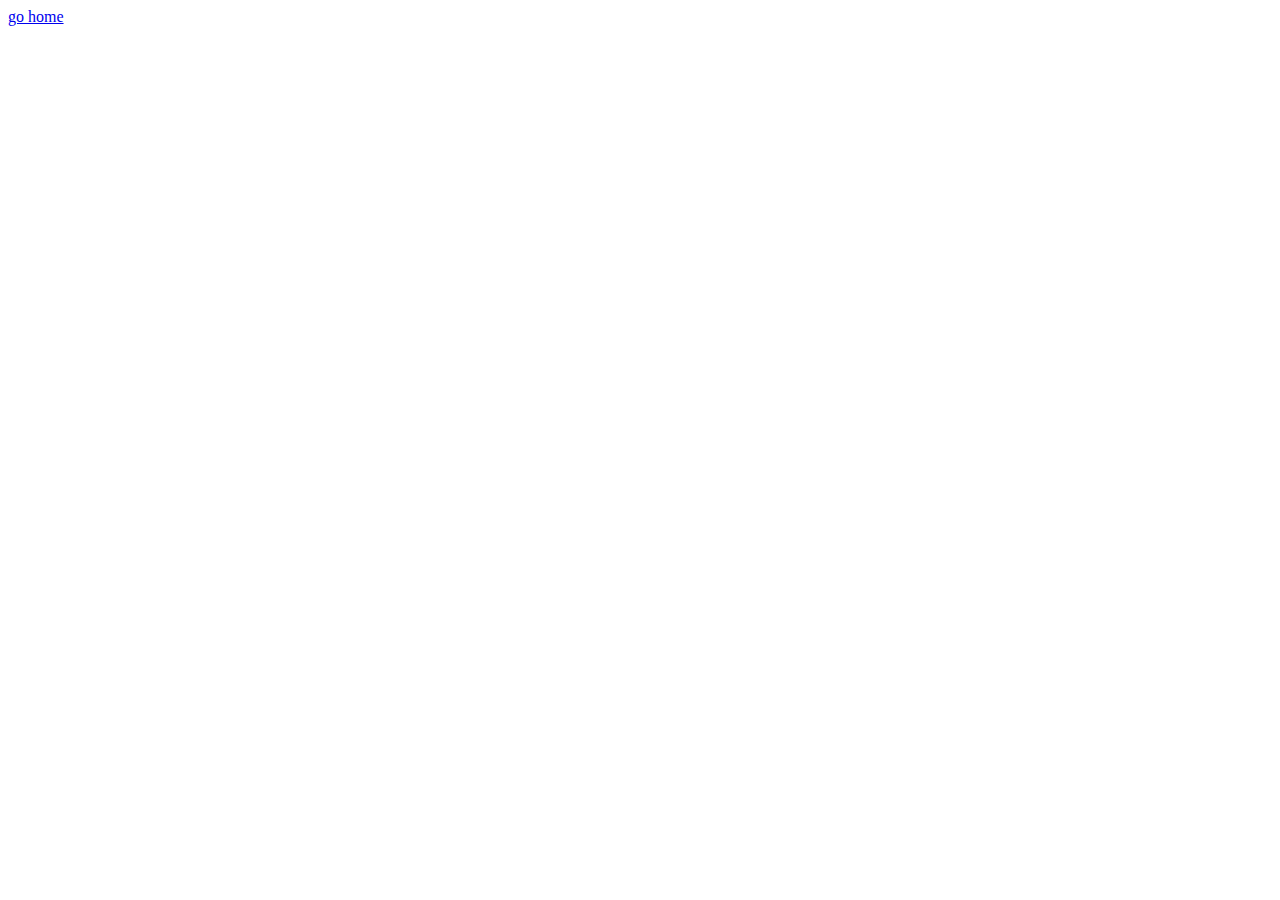
==== about-me.html @ 62977088 "renamed the file to my favorite things.html" ====
<!DOCTYPE html>
<html>
<head>
    <meta charset="utf-8" />
    <meta http-equiv="X-UA-Compatible" content="IE=edge">
    <title>Page Title</title>
    <meta name="viewport" content="width=device-width, initial-scale=1">
    <link rel="stylesheet" type="text/css" media="screen" href="main.css" />
    <script src="main.js"></script>
</head>
<body>
    <a href="my-favorite-things.html">go home</a>
    
</body>
</html>
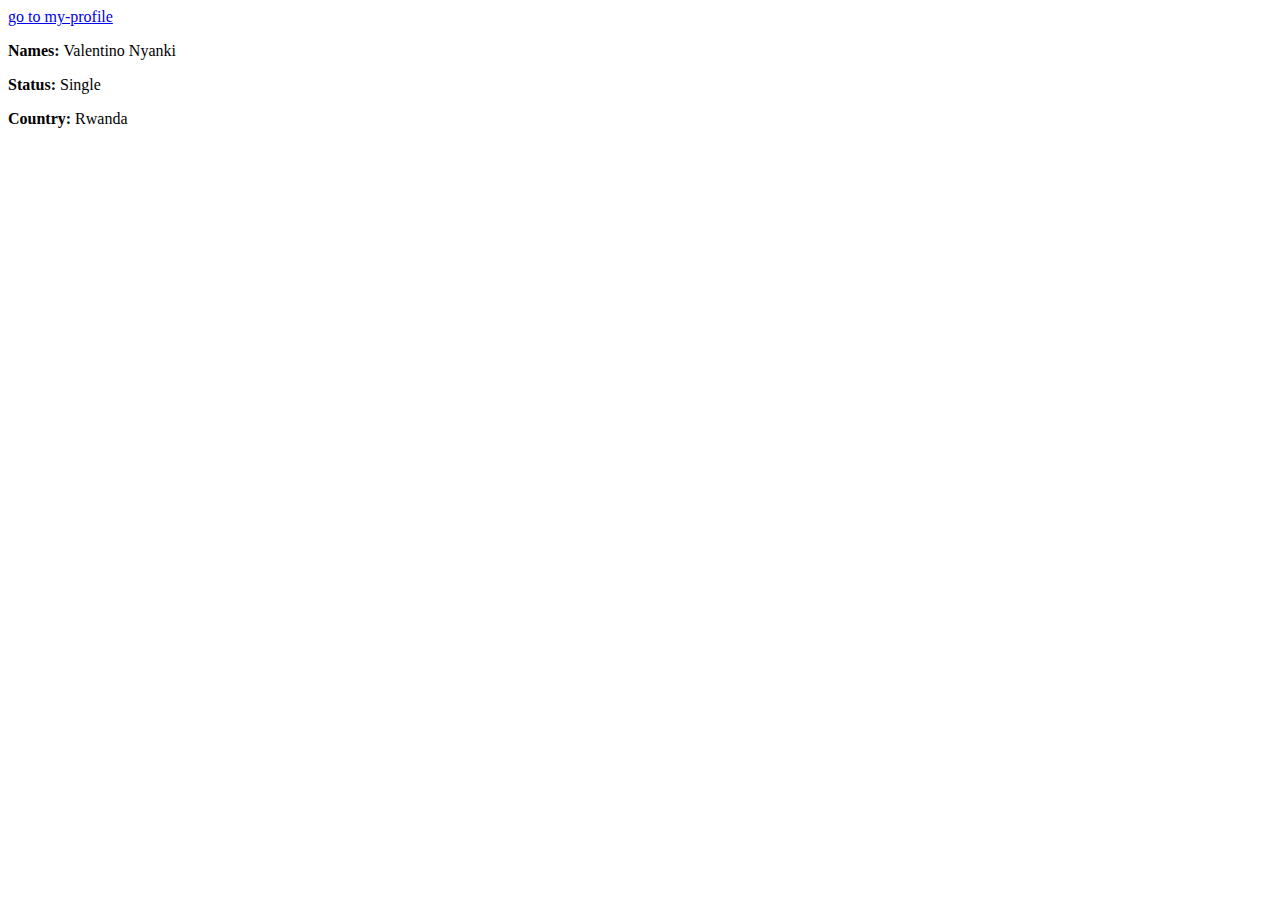
==== commit a724073c: "add file" ====
--- a/about-me.html
+++ b/about-me.html
@@ -9,7 +9,10 @@
     <script src="main.js"></script>
 </head>
 <body>
-    <a href="my-favorite-things.html">go home</a>
+   <a href="my-profile.html">go to my-profile</a>
+   <p><Strong>Names: </Strong>Valentino Nyanki</p>
+        <p><strong>Status: </strong>Single</p>
+        <p><strong>Country: </strong>Rwanda</p>
     
 </body>
 </html>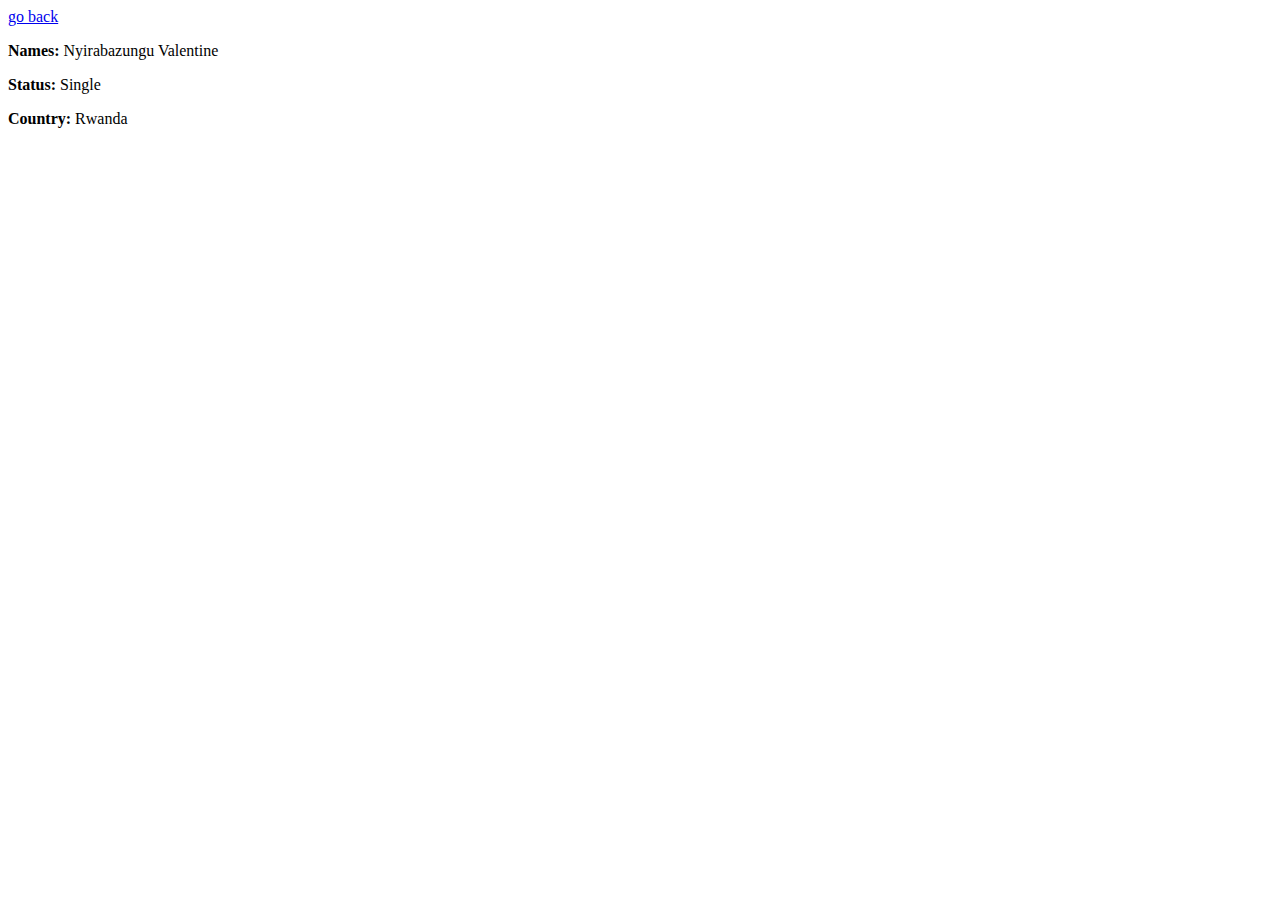
==== commit 7cf0156f: "add paragraph" ====
--- a/about-me.html
+++ b/about-me.html
@@ -9,10 +9,11 @@
     <script src="main.js"></script>
 </head>
 <body>
-   <a href="my-profile.html">go to my-profile</a>
-   <p><Strong>Names: </Strong>Valentino Nyanki</p>
+   <a href="my-profile.html">go back</a>
+   <p><Strong>Names: </Strong>Nyirabazungu Valentine</p>
         <p><strong>Status: </strong>Single</p>
         <p><strong>Country: </strong>Rwanda</p>
+        <p></p>
     
 </body>
 </html>